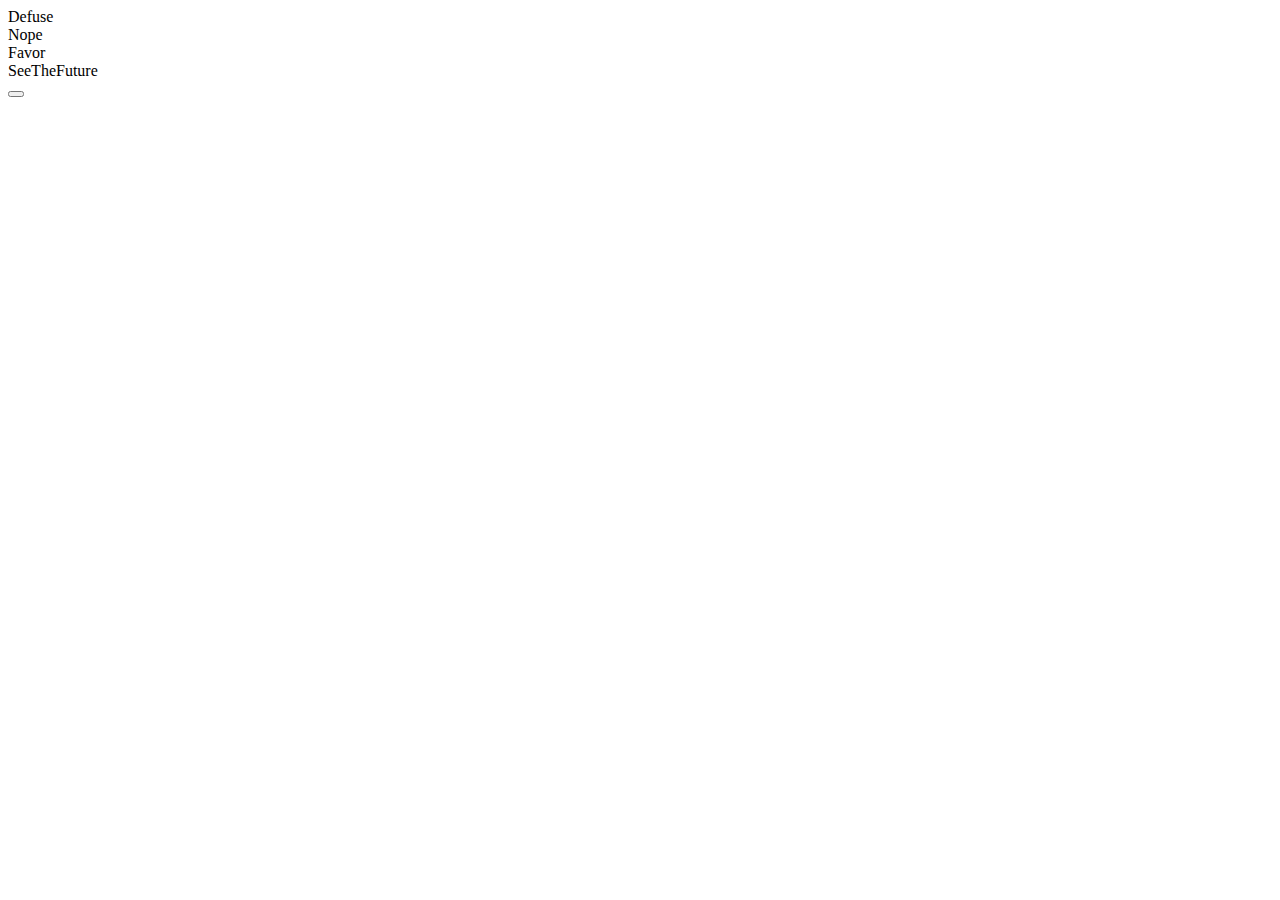
==== index.html @ b83b665e "v0.01" ====
<!DOCTYPE html>
<html>
<head>
  <script src="ExplosionCat.js"></script>

<meta name="viewport" content="width=device-width, initial-scale=1">
</head>
<body onload="Preparation()">
 
<div id="FirstPlayer">
</div>
<button onclick="AddCard()"></button>
<div id="SecondPlayer">
</div>

</body>
</html>
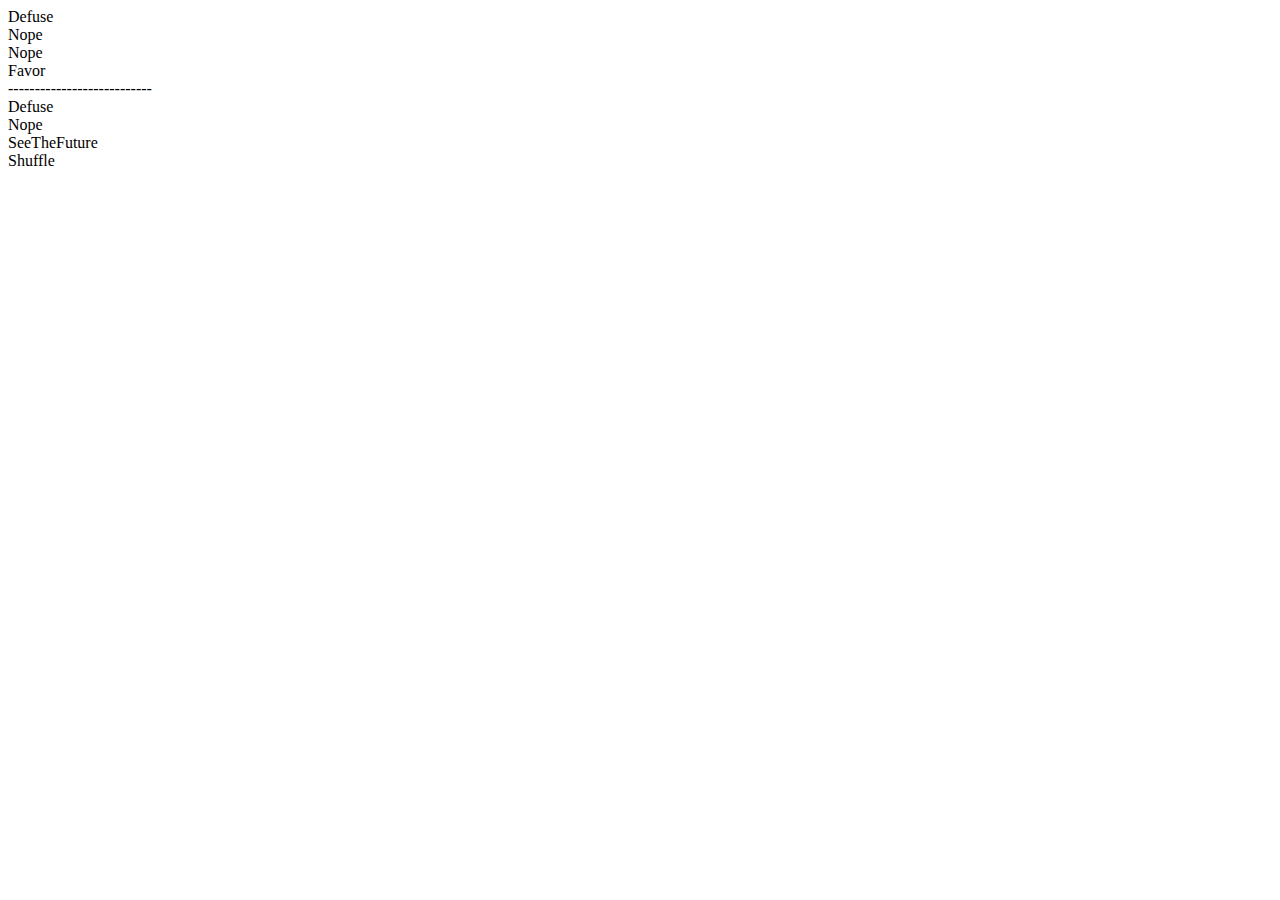
==== commit 3286ddff: "0.02" ====
--- a/index.html
+++ b/index.html
@@ -9,7 +9,9 @@
  
 <div id="FirstPlayer">
 </div>
-<button onclick="AddCard()"></button>
+
+<div>---------------------------</div>
+
 <div id="SecondPlayer">
 </div>
 
